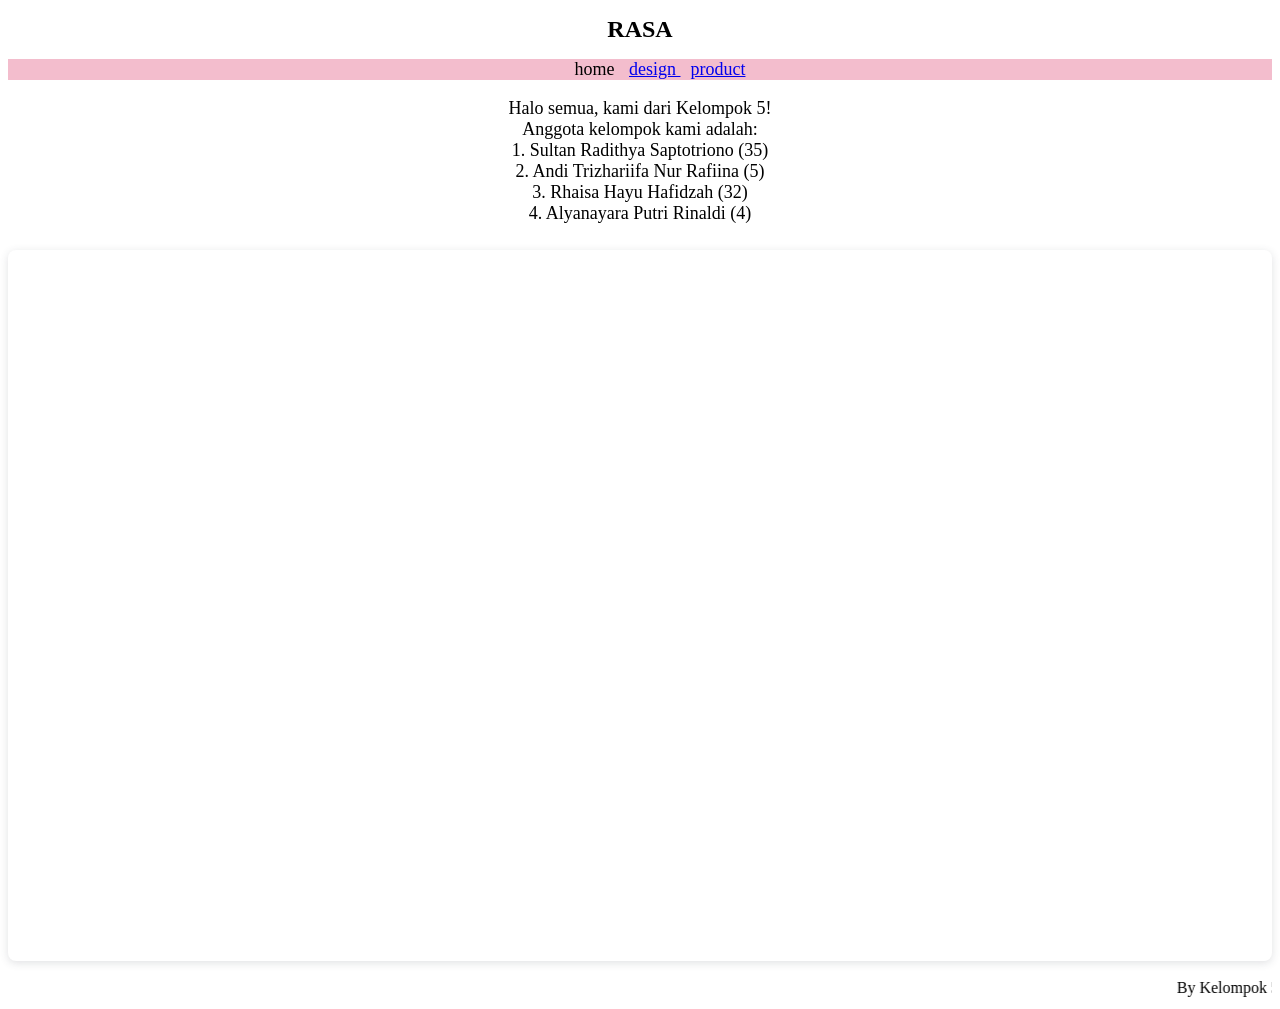
==== index.html @ 70773965 "Update index.html" ====
<!doctype html>

<html>
    <head>
        <meta charset="utf-8">

        <title>RASA</title>

        <!-- Load external CSS styles -->
        <link rel="stylesheet" href="styles.css">

    </head>

    <body>

        <h1>RASA</h1>

        <ul> 
            <li> home </li>
            <li> <a href = "design.html"> design </a> </li>
            <li> <a href = "product.html"> product </a> </li>
        </ul>
        
        <p>
            Halo semua, kami dari Kelompok 5! <br>
            Anggota kelompok kami adalah: <br>
            1. Sultan Radithya Saptotriono (35) <br>
            2. Andi Trizhariifa Nur Rafiina (5) <br>
            3. Rhaisa Hayu Hafidzah (32) <br>
            4. Alyanayara Putri Rinaldi (4) <br>
        </p>
        
        <p>
           <div style="position: relative; width: 100%; height: 0; padding-top: 56.2500%;
 padding-bottom: 0; box-shadow: 0 2px 8px 0 rgba(63,69,81,0.16); margin-top: 1.6em; margin-bottom: 0.9em; overflow: hidden;
 border-radius: 8px; will-change: transform;">
  <iframe loading="lazy" style="position: absolute; width: 100%; height: 100%; top: 0; left: 0; border: none; padding: 0;margin: 0;"
    src="https://www.canva.com/design/DAHGPGCVQ6U/-q4bHs6ARoTvymwL1-5rPw/view?embed" allowfullscreen="allowfullscreen" allow="fullscreen">
  </iframe>
</div>
<a href="https:&#x2F;&#x2F;www.canva.com&#x2F;design&#x2F;DAHGPGCVQ6U&#x2F;-q4bHs6ARoTvymwL1-5rPw&#x2F;view?utm_content=DAHGPGCVQ6U&amp;utm_campaign=designshare&amp;utm_medium=embeds&amp;utm_source=link" target="_blank" rel="noopener"></a>
        </p id= "p2">
        <marquee> By Kelompok 5 </marquee>
        <!-- Load external JavaScript -->
        <script src="scripts.js"></script>
        
    </body> 

</html>
---- styles.css ----
/* Place your CSS styles in this file */

h1 {
    text-align: center;
  font-family: times new roman;
  font-weight: bold;
  font-style: normal;
    font-size: x-large;
  color: rgb(0, 0, 0);
}
ul { 
  color: rgb(0, 0, 0);
  list-style-type: none;
  background-color: rgb(243, 189, 205);
  text-align: center;
}
li {
  display: inline;
  padding: 5px;
  font-size: large;
}
p {
  font-family: 'Times New Roman', Times, serif;
  font-size: large;
  color: rgb(0, 0, 0);
  text-align: center;
}
body{
    background-color: rgb(255, 255, 255);;
}
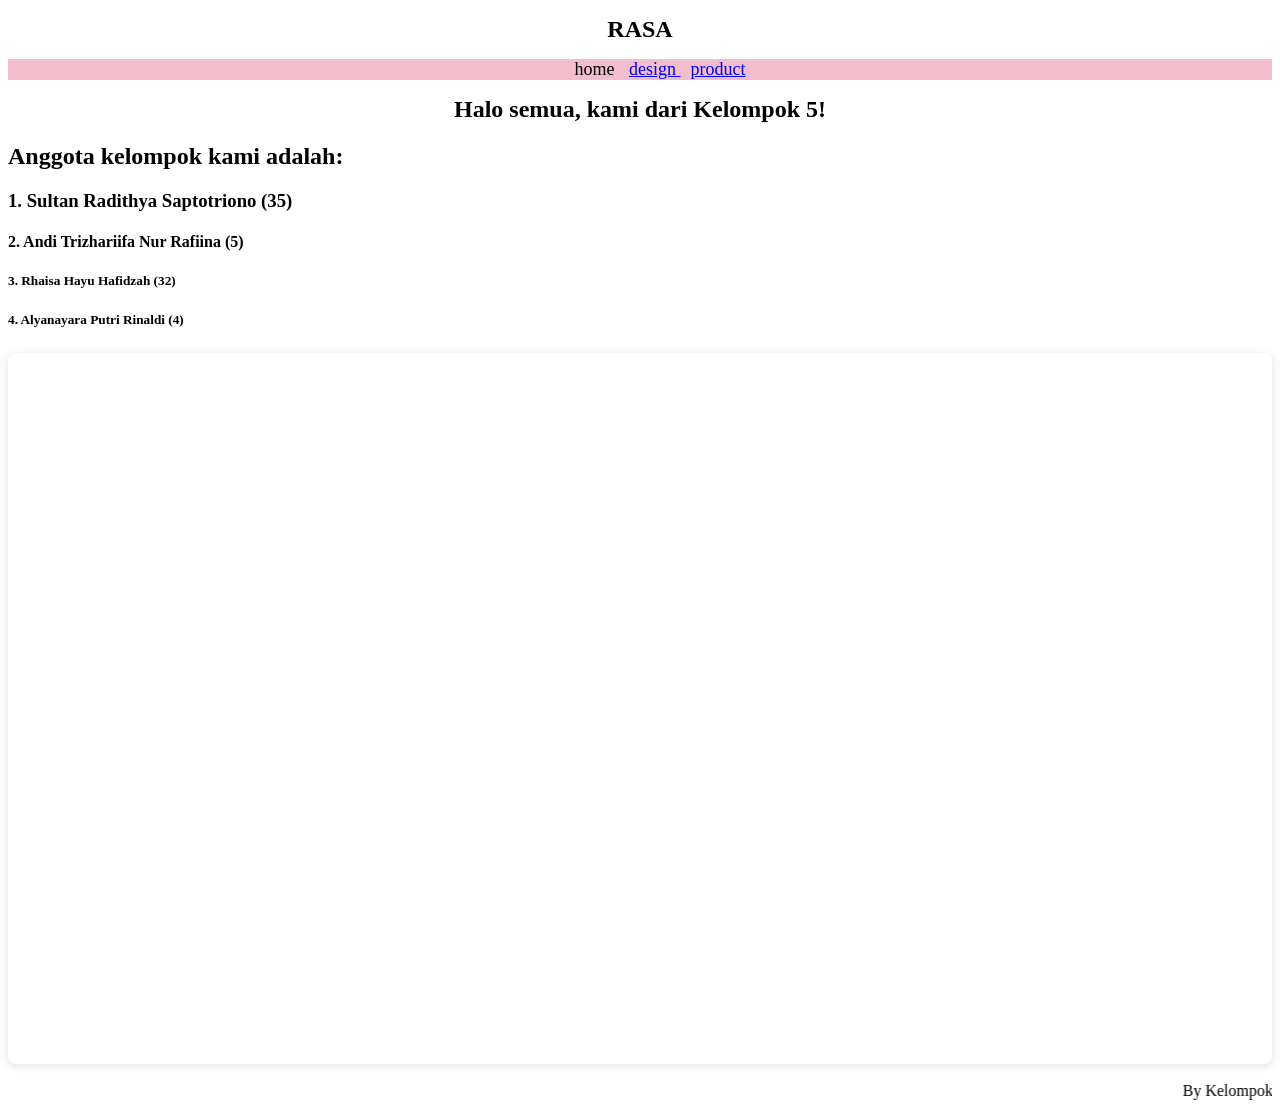
==== commit dc68e60f: "Update index.html" ====
--- a/index.html
+++ b/index.html
@@ -21,14 +21,14 @@
             <li> <a href = "product.html"> product </a> </li>
         </ul>
         
-        <p>
-            Halo semua, kami dari Kelompok 5! <br>
-            Anggota kelompok kami adalah: <br>
-            1. Sultan Radithya Saptotriono (35) <br>
-            2. Andi Trizhariifa Nur Rafiina (5) <br>
-            3. Rhaisa Hayu Hafidzah (32) <br>
-            4. Alyanayara Putri Rinaldi (4) <br>
-        </p>
+        <div class="aa">
+            <h1> Halo semua, kami dari Kelompok 5! </h1>
+            <h2> Anggota kelompok kami adalah: </h2>
+            <h3> 1. Sultan Radithya Saptotriono (35)  </h3>
+            <h4> 2. Andi Trizhariifa Nur Rafiina (5) </h4>
+            <h5> 3. Rhaisa Hayu Hafidzah (32) </h5>
+            <h5> 4. Alyanayara Putri Rinaldi (4) </h6>
+        </div>
         
         <p>
            <div style="position: relative; width: 100%; height: 0; padding-top: 56.2500%;
--- a/styles.css
+++ b/styles.css
@@ -24,7 +24,6 @@
   font-size: large;
   color: rgb(0, 0, 0);
   text-align: center;
-}
 body{
     background-color: rgb(255, 255, 255);;
 }
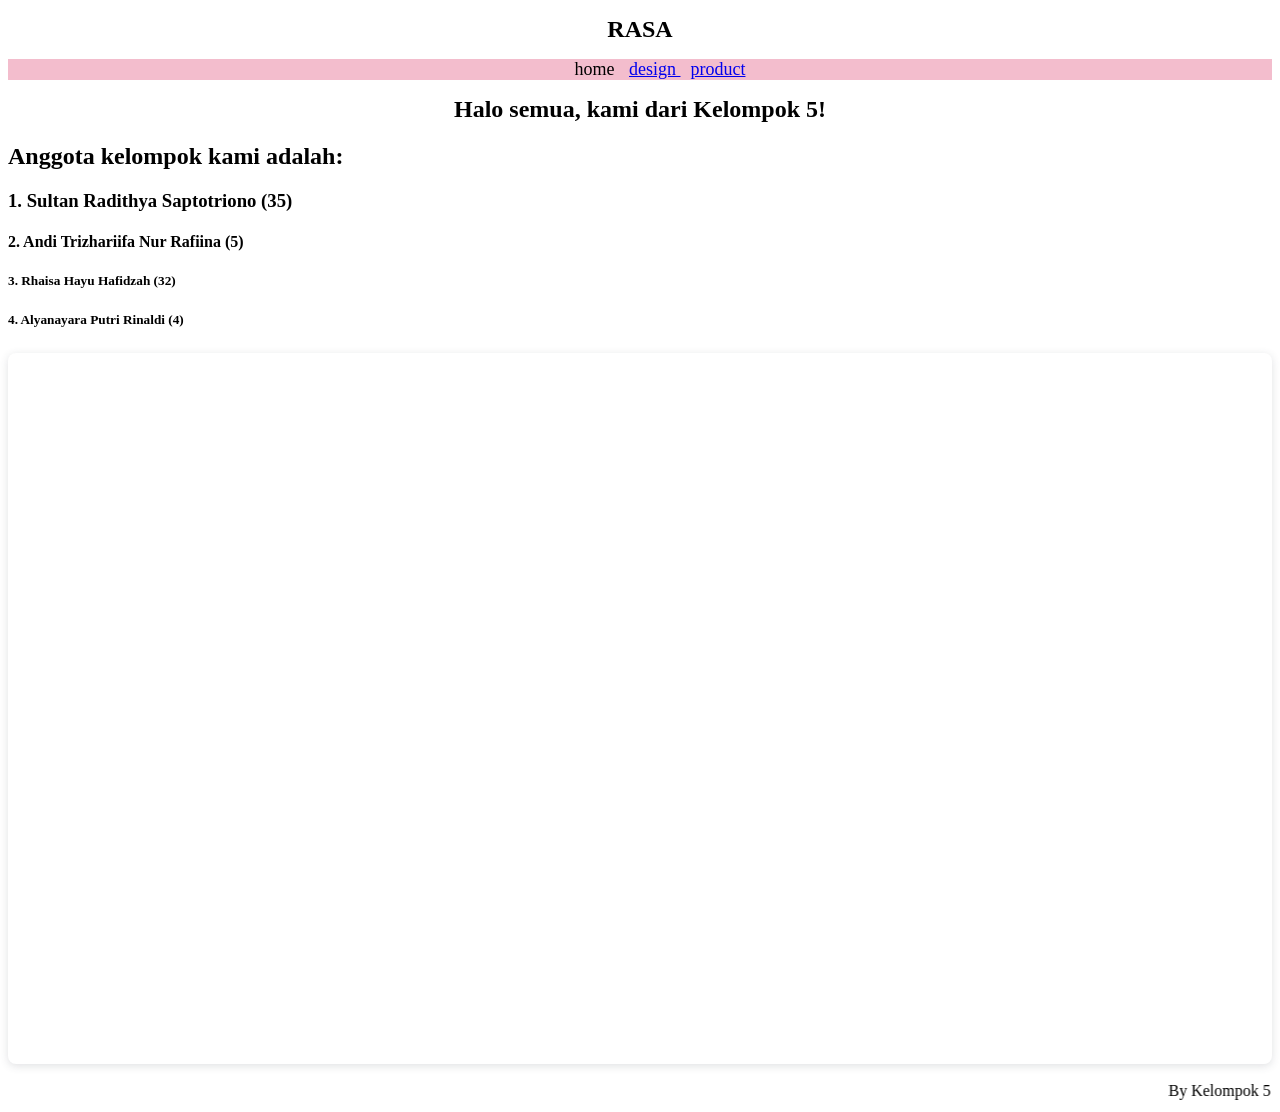
==== commit 107c1ddb: "Update index.html" ====
--- a/index.html
+++ b/index.html
@@ -31,7 +31,7 @@
         </div>
         
         <p>
-           <div style="position: relative; width: 100%; height: 0; padding-top: 56.2500%;
+           <div class="bb" style="position: relative; width: 100%; height: 0; padding-top: 56.2500%;
  padding-bottom: 0; box-shadow: 0 2px 8px 0 rgba(63,69,81,0.16); margin-top: 1.6em; margin-bottom: 0.9em; overflow: hidden;
  border-radius: 8px; will-change: transform;">
   <iframe loading="lazy" style="position: absolute; width: 100%; height: 100%; top: 0; left: 0; border: none; padding: 0;margin: 0;"
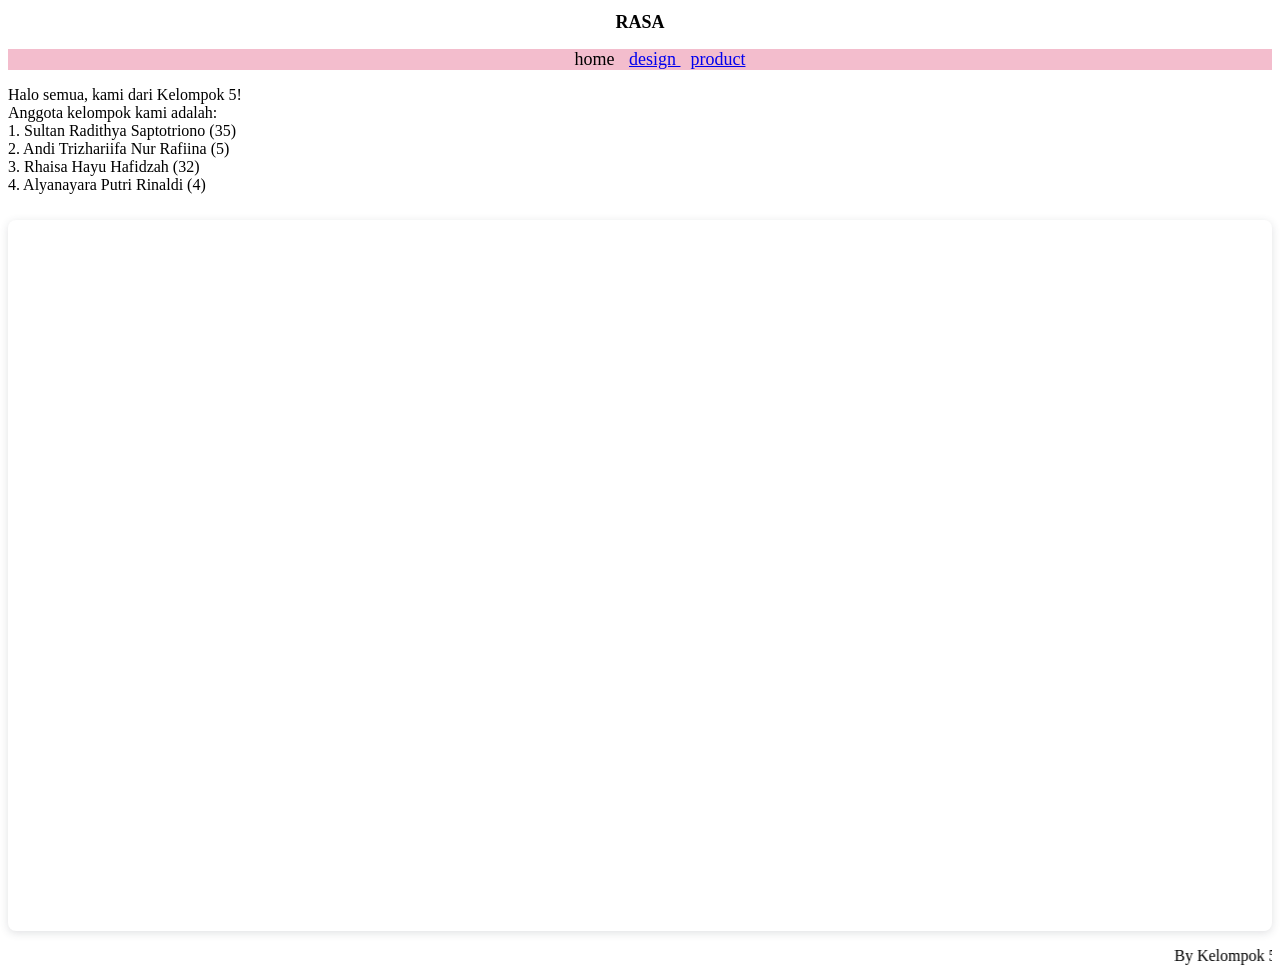
==== commit 9c5cda94: "Update index.html" ====
--- a/index.html
+++ b/index.html
@@ -21,17 +21,17 @@
             <li> <a href = "product.html"> product </a> </li>
         </ul>
         
-        <div class="aa">
-            <h1> Halo semua, kami dari Kelompok 5! </h1>
-            <h2> Anggota kelompok kami adalah: </h2>
-            <h3> 1. Sultan Radithya Saptotriono (35)  </h3>
-            <h4> 2. Andi Trizhariifa Nur Rafiina (5) </h4>
-            <h5> 3. Rhaisa Hayu Hafidzah (32) </h5>
-            <h5> 4. Alyanayara Putri Rinaldi (4) </h6>
-        </div>
+        <p>
+             Halo semua, kami dari Kelompok 5! <br>
+             Anggota kelompok kami adalah: <br>
+             1. Sultan Radithya Saptotriono (35)  <br>
+             2. Andi Trizhariifa Nur Rafiina (5) <br>
+             3. Rhaisa Hayu Hafidzah (32) <br>
+             4. Alyanayara Putri Rinaldi (4) <br>
+        </p id= "p1">
         
         <p>
-           <div class="bb" style="position: relative; width: 100%; height: 0; padding-top: 56.2500%;
+           <div style="position: relative; width: 100%; height: 0; padding-top: 56.2500%;
  padding-bottom: 0; box-shadow: 0 2px 8px 0 rgba(63,69,81,0.16); margin-top: 1.6em; margin-bottom: 0.9em; overflow: hidden;
  border-radius: 8px; will-change: transform;">
   <iframe loading="lazy" style="position: absolute; width: 100%; height: 100%; top: 0; left: 0; border: none; padding: 0;margin: 0;"
--- a/styles.css
+++ b/styles.css
@@ -19,11 +19,22 @@
   padding: 5px;
   font-size: large;
 }
-p {
+h1 {  font-family: 'Times New Roman', Times, serif; font-size: large; color: rgb(0, 0, 0); }
+h2 {  font-family: 'Times New Roman', Times, serif; font-size: large; color: rgb(0, 0, 0); }
+h3 {  font-family: 'Times New Roman', Times, serif; font-size: medium; color: rgb(10, 10, 10); }
+h4 {  font-family: 'Times New Roman', Times, serif; font-size: medium; color: rgb(10, 10, 10); }
+h5 {  font-family: 'Times New Roman', Times, serif; font-size: medium; color: rgb(10, 10, 10); }
+h6 {  font-family: 'Times New Roman', Times, serif; font-size: medium; color: rgb(10, 10, 10); }
+.aa {
   font-family: 'Times New Roman', Times, serif;
-  font-size: large;
-  color: rgb(0, 0, 0);
+  font-size: 100 px;
   text-align: center;
+}
+.bb {
+    width: 100%;
+    max-width: 900 px;
+    margin: 40pc auto;
+    padding: 0 20px;
 body{
     background-color: rgb(255, 255, 255);;
 }
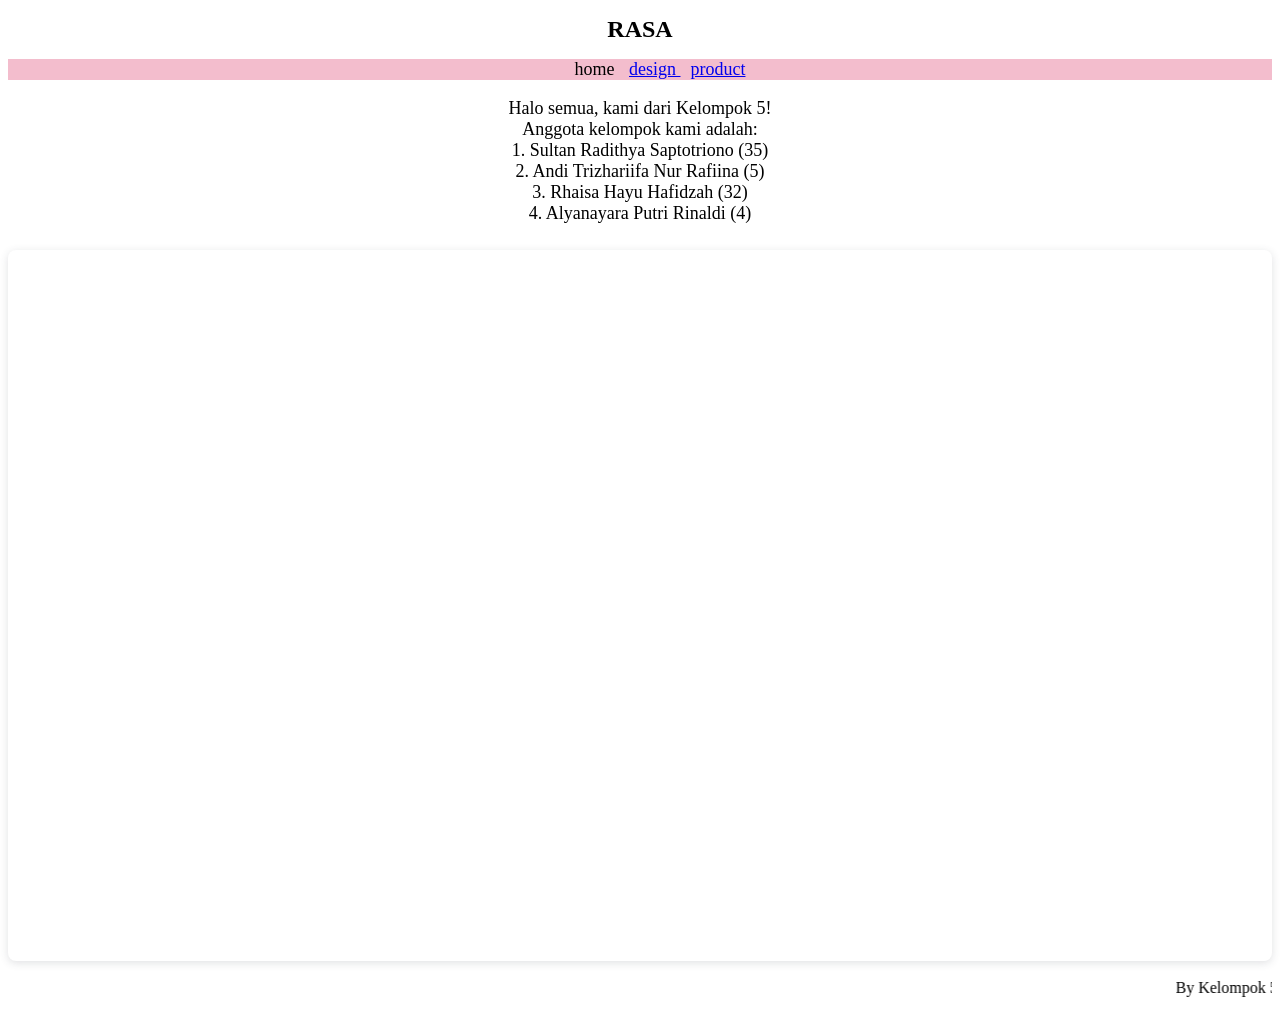
==== commit af0f66ac: "Update index.html" ====
--- a/index.html
+++ b/index.html
@@ -28,7 +28,7 @@
              2. Andi Trizhariifa Nur Rafiina (5) <br>
              3. Rhaisa Hayu Hafidzah (32) <br>
              4. Alyanayara Putri Rinaldi (4) <br>
-        </p id= "p1">
+        </p>
         
         <p>
            <div style="position: relative; width: 100%; height: 0; padding-top: 56.2500%;
--- a/styles.css
+++ b/styles.css
@@ -19,22 +19,12 @@
   padding: 5px;
   font-size: large;
 }
-h1 {  font-family: 'Times New Roman', Times, serif; font-size: large; color: rgb(0, 0, 0); }
-h2 {  font-family: 'Times New Roman', Times, serif; font-size: large; color: rgb(0, 0, 0); }
-h3 {  font-family: 'Times New Roman', Times, serif; font-size: medium; color: rgb(10, 10, 10); }
-h4 {  font-family: 'Times New Roman', Times, serif; font-size: medium; color: rgb(10, 10, 10); }
-h5 {  font-family: 'Times New Roman', Times, serif; font-size: medium; color: rgb(10, 10, 10); }
-h6 {  font-family: 'Times New Roman', Times, serif; font-size: medium; color: rgb(10, 10, 10); }
-.aa {
-  font-family: 'Times New Roman', Times, serif;
-  font-size: 100 px;
-  text-align: center;
-}
-.bb {
-    width: 100%;
-    max-width: 900 px;
-    margin: 40pc auto;
-    padding: 0 20px;
+p  {  
+    font-family: 'Times New Roman', Times, serif; 
+    font-size: large; 
+    color: rgb(0, 0, 0); 
+    font-size: 100 px; 
+    text-align: center; }
 body{
     background-color: rgb(255, 255, 255);;
 }
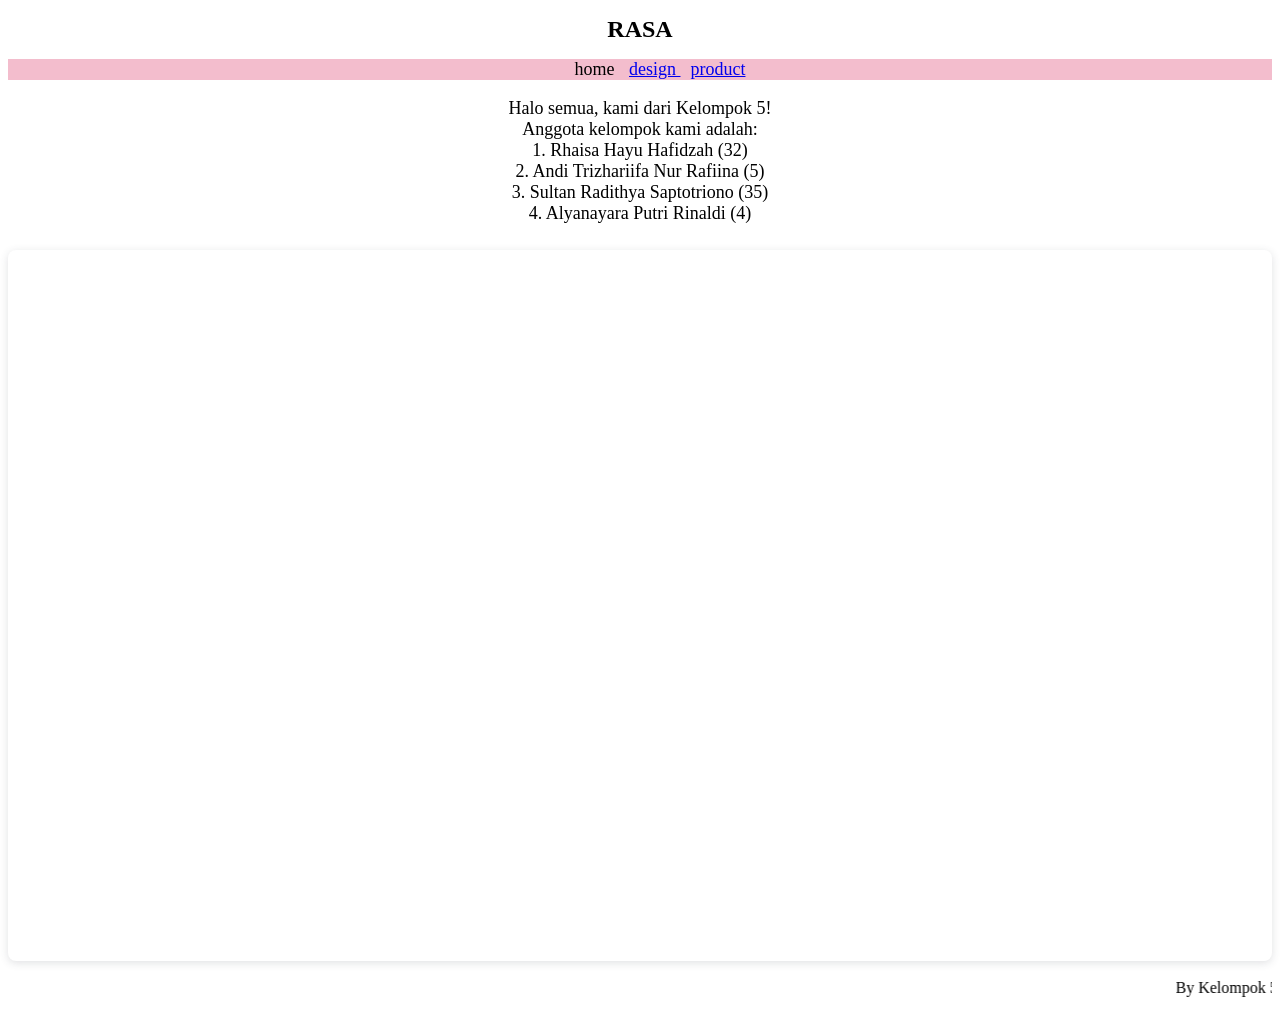
==== commit 429afe7d: "Update index.html" ====
--- a/index.html
+++ b/index.html
@@ -24,9 +24,9 @@
         <p>
              Halo semua, kami dari Kelompok 5! <br>
              Anggota kelompok kami adalah: <br>
-             1. Sultan Radithya Saptotriono (35)  <br>
+             1. Rhaisa Hayu Hafidzah (32)  <br>
              2. Andi Trizhariifa Nur Rafiina (5) <br>
-             3. Rhaisa Hayu Hafidzah (32) <br>
+             3. Sultan Radithya Saptotriono (35) <br>
              4. Alyanayara Putri Rinaldi (4) <br>
         </p>
         
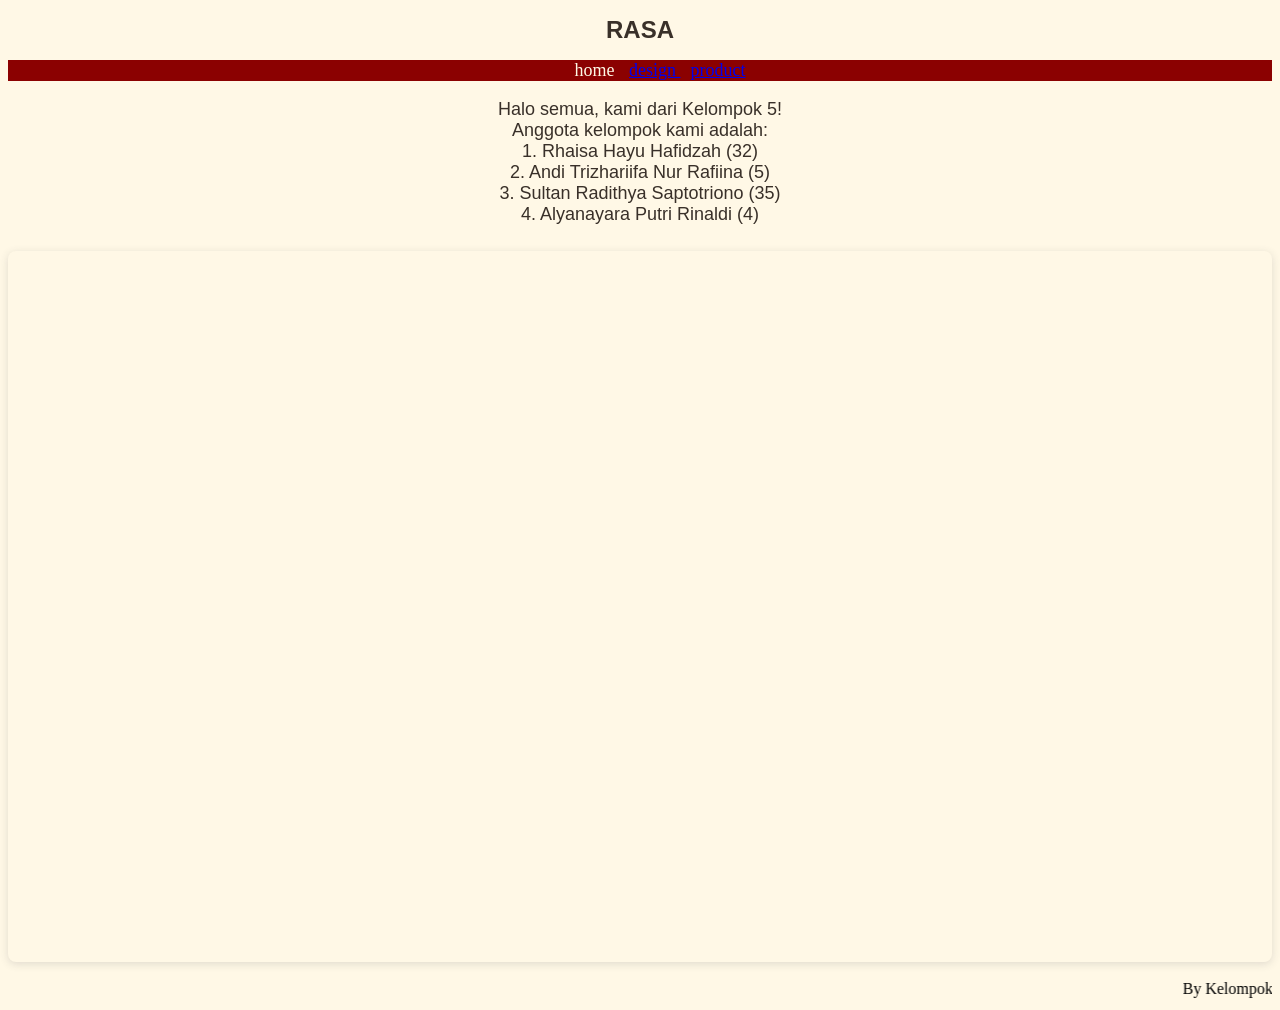
==== commit 047f18b3: "Update index.html" ====
--- a/index.html
+++ b/index.html
@@ -18,7 +18,7 @@
         <ul> 
             <li> home </li>
             <li> <a href = "design.html"> design </a> </li>
-            <li> <a href = "product.html"> product </a> </li>
+            <li> <a href = " http://127.0.0.1:5000" > product </a> </li>
         </ul>
         
         <p>
--- a/styles.css
+++ b/styles.css
@@ -2,29 +2,30 @@
 
 h1 {
     text-align: center;
-  font-family: times new roman;
+  font-family: Arial, Helvetica, sans-serif;
   font-weight: bold;
   font-style: normal;
     font-size: x-large;
-  color: rgb(0, 0, 0);
+  color: rgb(57, 48, 41);
 }
 ul { 
   color: rgb(0, 0, 0);
   list-style-type: none;
-  background-color: rgb(243, 189, 205);
+  background-color: rgb(139, 1, 1);
   text-align: center;
 }
 li {
   display: inline;
   padding: 5px;
   font-size: large;
+    color: rgb(255, 248, 230);
 }
 p  {  
-    font-family: 'Times New Roman', Times, serif; 
+    font-family: Arial, Helvetica, sans-seri; 
     font-size: large; 
-    color: rgb(0, 0, 0); 
+    color: rgb(57, 48, 41); 
     font-size: 100 px; 
     text-align: center; }
 body{
-    background-color: rgb(255, 255, 255);;
+    background-color: rgb(255, 248, 230);;
 }
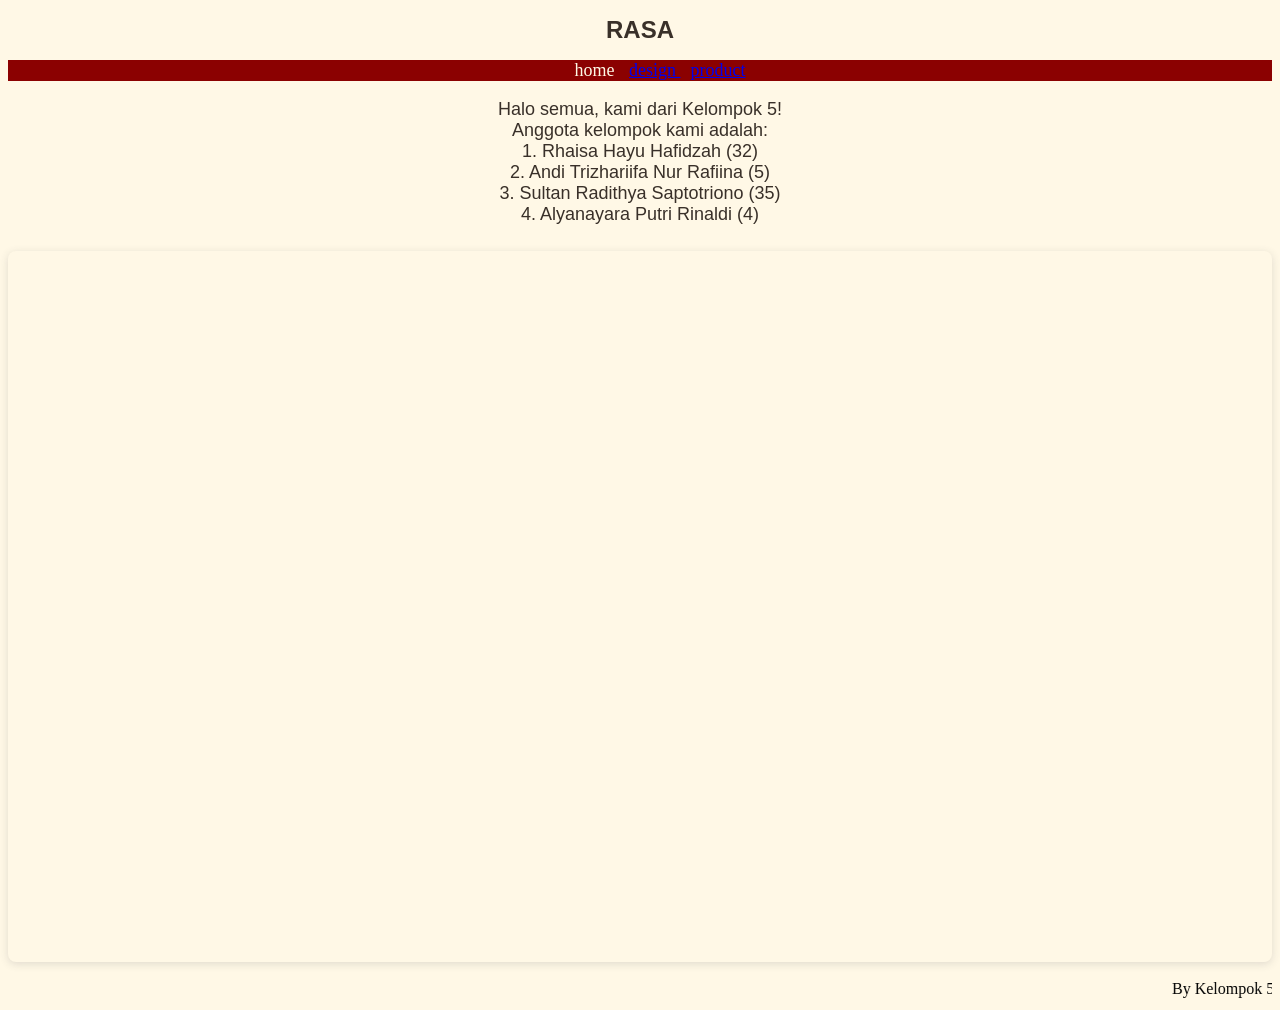
==== commit 108a8be6: "Update index.html" ====
--- a/index.html
+++ b/index.html
@@ -18,7 +18,7 @@
         <ul> 
             <li> home </li>
             <li> <a href = "design.html"> design </a> </li>
-            <li> <a href = " http://127.0.0.1:5000" > product </a> </li>
+            <li> <a href = "https://kelompokrasa.pythonanywhere.com/" > product </a> </li>
         </ul>
         
         <p>
